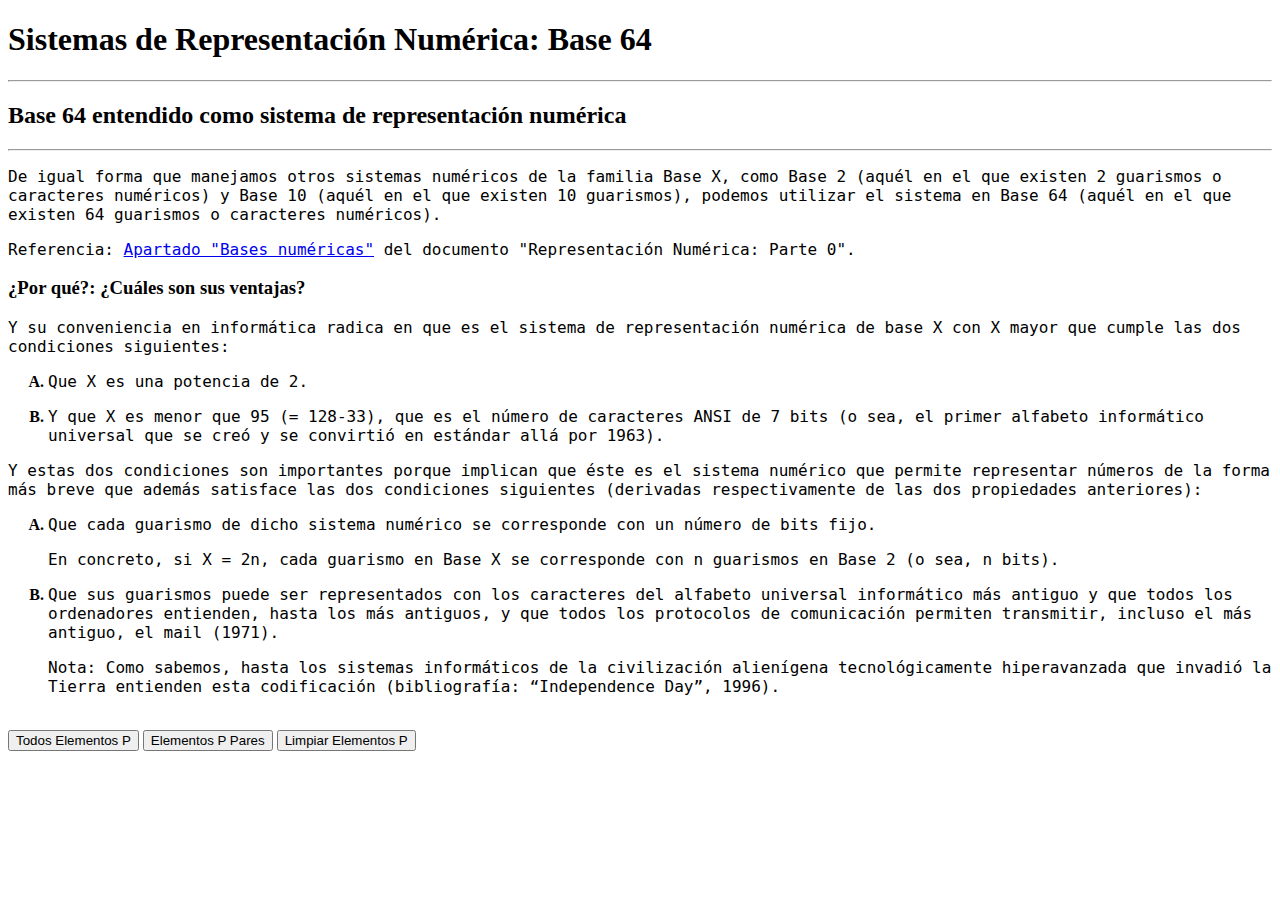
==== ejer it000T-01.html @ 0b1eefbf "Pruebas JavaScript con ejercicio it000T" ====
<!DOCTYPE html>
<html lang="es">
    <head>
        <title>Ejercicio it000T-01</title>
        <meta charset="UTF-8">
        <meta name="viewport" content="width=device-width, initial-scale=1.0">
        <script src="pruebas_javascript.js"></script>
        <style>
            ol li::marker {
                font-weight: bold;
            }
            p {
                font-family: "Lucida Console", Monaco, monospace;
            }
        </style>
    </head>
    <body>
        
        <h1>Sistemas de Representación Numérica: Base 64</h1>
        <hr>
        
        <h2>Base 64 entendido como sistema de representación numérica</h2>
        <hr>
        
        <p>De igual forma que manejamos otros sistemas numéricos de la familia Base X, como Base 2 (aquél en el que existen 2 guarismos o caracteres numéricos) y Base 10 (aquél en el que existen 10 guarismos), podemos utilizar el sistema en Base 64 (aquél en el que existen 64 guarismos o caracteres numéricos).</p>
        <p>Referencia: <a href="https://docs.google.com/document/d/18T0pgpEncQ4zdraj8yQqZHSojzOuTJRGxyh10k5w9nI/edit#heading=h.9801sruyzo00" target="_blank">Apartado "Bases numéricas"</a> del documento "Representación Numérica: Parte 0".</p>
        
        <h3>¿Por qué?: ¿Cuáles son sus ventajas?</h3> 
        <p>Y su conveniencia en informática radica en que es el sistema de representación numérica de base X con X mayor que cumple las dos condiciones siguientes:</p>
        
        <ol type="A">
            <li>
                <p>Que X es una potencia de 2.</p>
            </li>
            <li>
                <p>Y que X es menor que 95 (= 128-33), que es el número de caracteres ANSI de 7 bits (o sea, el primer alfabeto informático universal que se creó y se convirtió en estándar allá por 1963).</p>
            </li>
        </ol>
        <!--<img src="img/tabla_codificacion.PNG" alt="Tabla de codificacion" title="Tabla de codificacion" height="450" style="float: right; margin-left: 10px;">-->
        <p>Y estas dos condiciones son importantes porque implican que éste es el sistema numérico que permite representar números de la forma más breve que además satisface las dos condiciones siguientes (derivadas respectivamente de las dos propiedades anteriores):</p>
        
        <ol type="A">
            <li>
                <p>Que cada guarismo de dicho sistema numérico se corresponde con un número de bits fijo.</p>
                <p>En concreto, si X = 2n, cada guarismo en Base X se corresponde con n guarismos en Base 2 (o sea, n bits).</p>
            </li>
            <li>
                <p>Que sus guarismos puede ser representados con los caracteres del alfabeto universal informático más antiguo y que todos los ordenadores entienden, hasta los más antiguos, y que todos los protocolos de comunicación permiten transmitir, incluso el más antiguo, el mail (1971).</p>
                <p>Nota: Como sabemos, hasta los sistemas informáticos de la civilización alienígena tecnológicamente hiperavanzada que invadió la Tierra entienden esta codificación (bibliografía: “Independence Day”, 1996).</p>
            </li>
        </ol>
        <br>
        <input type="button" value="Todos Elementos P" onclick="todasEtiP()">
        <input type="button" value="Elementos P Pares" onclick="paresEtiP()">
        <input type="button" value="Limpiar Elementos P" onclick="clearP()">
    </body>
</html>
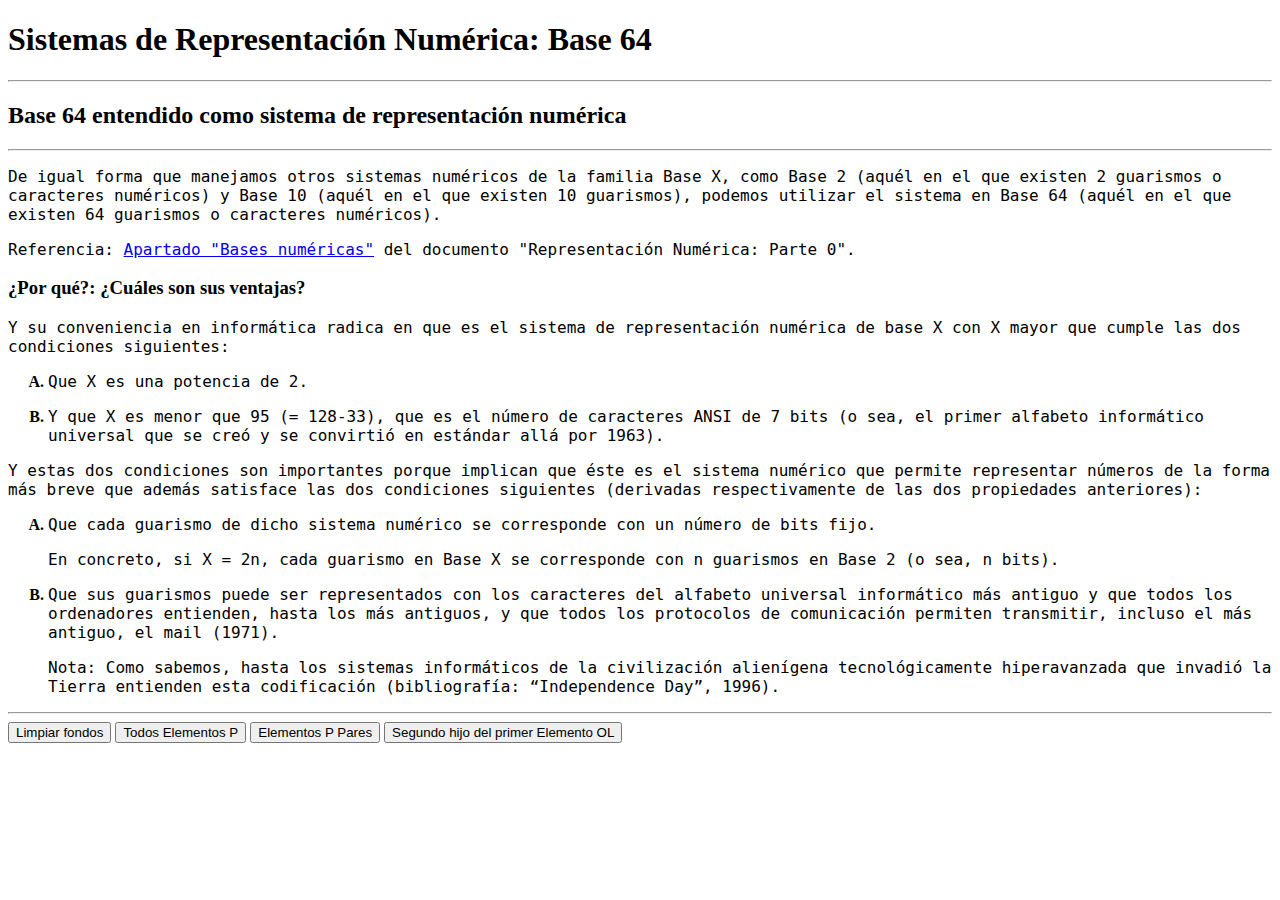
==== commit 5e44b73c: "Funciones de ejercicio it000T" ====
--- a/ejer it000T-01.html
+++ b/ejer it000T-01.html
@@ -1,5 +1,6 @@
 <!DOCTYPE html>
 <html lang="es">
+
     <head>
         <title>Ejercicio it000T-01</title>
         <meta charset="UTF-8">
@@ -9,49 +10,66 @@
             ol li::marker {
                 font-weight: bold;
             }
+
             p {
                 font-family: "Lucida Console", Monaco, monospace;
             }
         </style>
     </head>
+
     <body>
-        
+
         <h1>Sistemas de Representación Numérica: Base 64</h1>
         <hr>
-        
+
         <h2>Base 64 entendido como sistema de representación numérica</h2>
         <hr>
-        
-        <p>De igual forma que manejamos otros sistemas numéricos de la familia Base X, como Base 2 (aquél en el que existen 2 guarismos o caracteres numéricos) y Base 10 (aquél en el que existen 10 guarismos), podemos utilizar el sistema en Base 64 (aquél en el que existen 64 guarismos o caracteres numéricos).</p>
-        <p>Referencia: <a href="https://docs.google.com/document/d/18T0pgpEncQ4zdraj8yQqZHSojzOuTJRGxyh10k5w9nI/edit#heading=h.9801sruyzo00" target="_blank">Apartado "Bases numéricas"</a> del documento "Representación Numérica: Parte 0".</p>
-        
-        <h3>¿Por qué?: ¿Cuáles son sus ventajas?</h3> 
-        <p>Y su conveniencia en informática radica en que es el sistema de representación numérica de base X con X mayor que cumple las dos condiciones siguientes:</p>
-        
+
+        <p>De igual forma que manejamos otros sistemas numéricos de la familia Base X, como Base 2 (aquél en el que
+            existen 2 guarismos o caracteres numéricos) y Base 10 (aquél en el que existen 10 guarismos), podemos
+            utilizar el sistema en Base 64 (aquél en el que existen 64 guarismos o caracteres numéricos).</p>
+        <p>Referencia: <a
+                href="https://docs.google.com/document/d/18T0pgpEncQ4zdraj8yQqZHSojzOuTJRGxyh10k5w9nI/edit#heading=h.9801sruyzo00"
+                target="_blank">Apartado "Bases numéricas"</a> del documento "Representación Numérica: Parte 0".</p>
+
+        <h3>¿Por qué?: ¿Cuáles son sus ventajas?</h3>
+        <p>Y su conveniencia en informática radica en que es el sistema de representación numérica de base X con X mayor
+            que cumple las dos condiciones siguientes:</p>
+
         <ol type="A">
             <li>
                 <p>Que X es una potencia de 2.</p>
             </li>
             <li>
-                <p>Y que X es menor que 95 (= 128-33), que es el número de caracteres ANSI de 7 bits (o sea, el primer alfabeto informático universal que se creó y se convirtió en estándar allá por 1963).</p>
+                <p>Y que X es menor que 95 (= 128-33), que es el número de caracteres ANSI de 7 bits (o sea, el primer
+                    alfabeto informático universal que se creó y se convirtió en estándar allá por 1963).</p>
             </li>
         </ol>
         <!--<img src="img/tabla_codificacion.PNG" alt="Tabla de codificacion" title="Tabla de codificacion" height="450" style="float: right; margin-left: 10px;">-->
-        <p>Y estas dos condiciones son importantes porque implican que éste es el sistema numérico que permite representar números de la forma más breve que además satisface las dos condiciones siguientes (derivadas respectivamente de las dos propiedades anteriores):</p>
-        
+        <p>Y estas dos condiciones son importantes porque implican que éste es el sistema numérico que permite
+            representar números de la forma más breve que además satisface las dos condiciones siguientes (derivadas
+            respectivamente de las dos propiedades anteriores):</p>
+
         <ol type="A">
             <li>
                 <p>Que cada guarismo de dicho sistema numérico se corresponde con un número de bits fijo.</p>
-                <p>En concreto, si X = 2n, cada guarismo en Base X se corresponde con n guarismos en Base 2 (o sea, n bits).</p>
+                <p>En concreto, si X = 2n, cada guarismo en Base X se corresponde con n guarismos en Base 2 (o sea, n
+                    bits).</p>
             </li>
             <li>
-                <p>Que sus guarismos puede ser representados con los caracteres del alfabeto universal informático más antiguo y que todos los ordenadores entienden, hasta los más antiguos, y que todos los protocolos de comunicación permiten transmitir, incluso el más antiguo, el mail (1971).</p>
-                <p>Nota: Como sabemos, hasta los sistemas informáticos de la civilización alienígena tecnológicamente hiperavanzada que invadió la Tierra entienden esta codificación (bibliografía: “Independence Day”, 1996).</p>
+                <p>Que sus guarismos puede ser representados con los caracteres del alfabeto universal informático más
+                    antiguo y que todos los ordenadores entienden, hasta los más antiguos, y que todos los protocolos de
+                    comunicación permiten transmitir, incluso el más antiguo, el mail (1971).</p>
+                <p>Nota: Como sabemos, hasta los sistemas informáticos de la civilización alienígena tecnológicamente
+                    hiperavanzada que invadió la Tierra entienden esta codificación (bibliografía: “Independence Day”,
+                    1996).</p>
             </li>
         </ol>
-        <br>
+        <hr>
+        <input type="button" value="Limpiar fondos" onclick="clearAll();">
         <input type="button" value="Todos Elementos P" onclick="todasEtiP()">
         <input type="button" value="Elementos P Pares" onclick="paresEtiP()">
-        <input type="button" value="Limpiar Elementos P" onclick="clearP()">
+        <input type="button" value="Segundo hijo del primer Elemento OL" onclick="primOLsegHijo()">
     </body>
-</html>
+
+</html>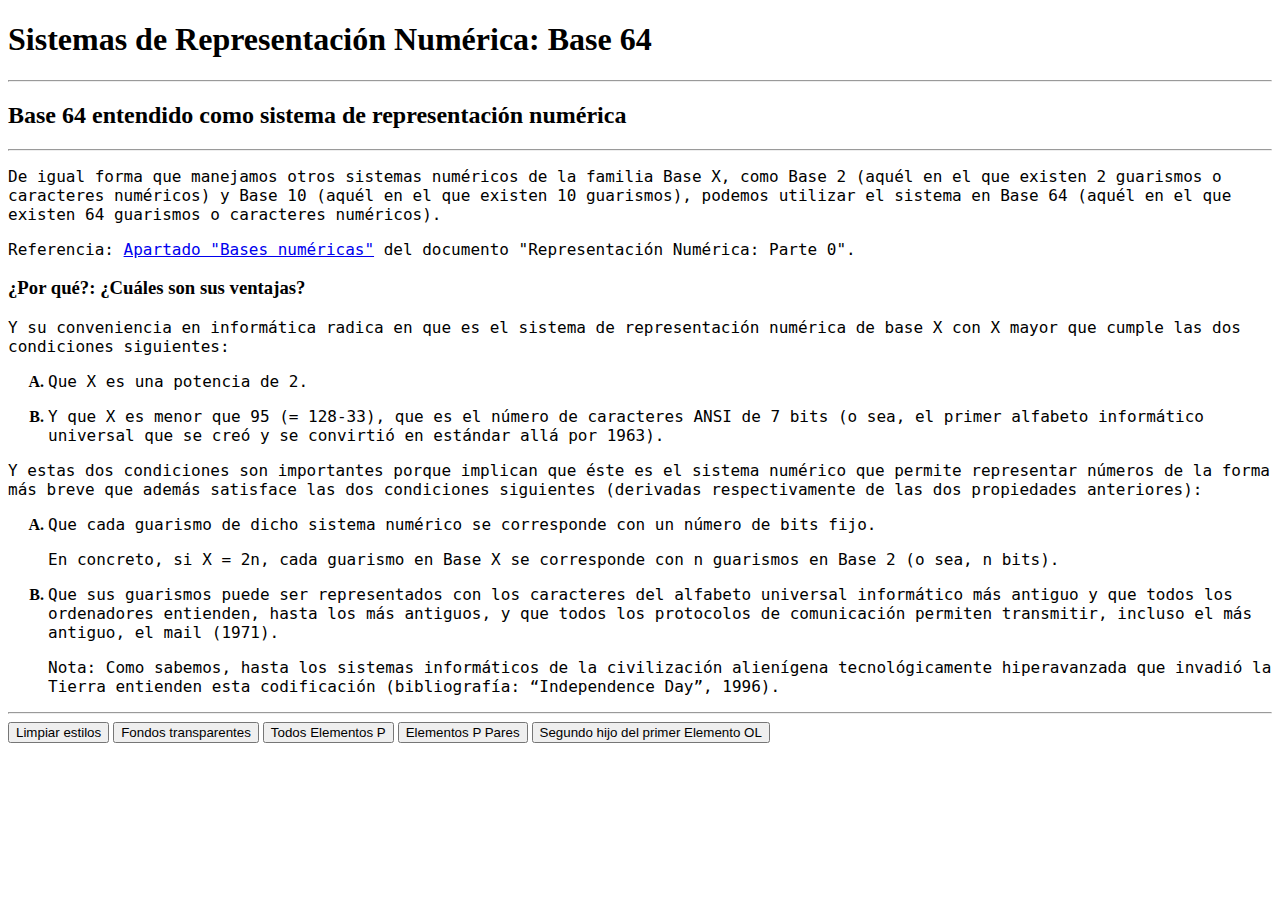
==== commit 9bc7d340: "Necesario arreglar un error" ====
--- a/ejer it000T-01.html
+++ b/ejer it000T-01.html
@@ -66,7 +66,8 @@
             </li>
         </ol>
         <hr>
-        <input type="button" value="Limpiar fondos" onclick="clearAll();">
+        <input type="button" value="Limpiar estilos" onclick="clearAll();">
+        <input type="button" value="Fondos transparentes" onclick="clearAll2();">
         <input type="button" value="Todos Elementos P" onclick="todasEtiP()">
         <input type="button" value="Elementos P Pares" onclick="paresEtiP()">
         <input type="button" value="Segundo hijo del primer Elemento OL" onclick="primOLsegHijo()">
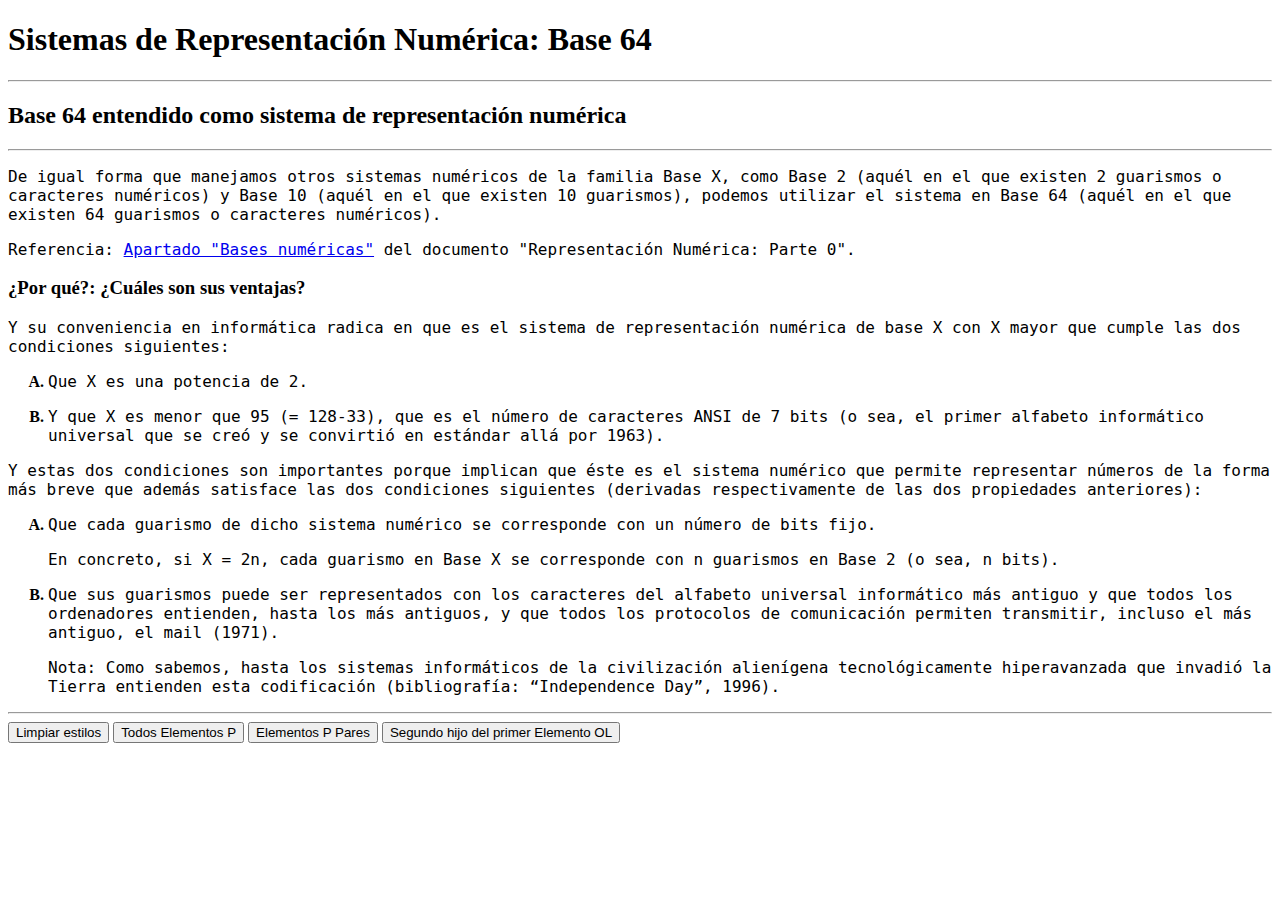
==== commit 2b2c5b1e: "Arreglado error funcion borrado estilos" ====
--- a/ejer it000T-01.html
+++ b/ejer it000T-01.html
@@ -67,7 +67,6 @@
         </ol>
         <hr>
         <input type="button" value="Limpiar estilos" onclick="clearAll();">
-        <input type="button" value="Fondos transparentes" onclick="clearAll2();">
         <input type="button" value="Todos Elementos P" onclick="todasEtiP()">
         <input type="button" value="Elementos P Pares" onclick="paresEtiP()">
         <input type="button" value="Segundo hijo del primer Elemento OL" onclick="primOLsegHijo()">
